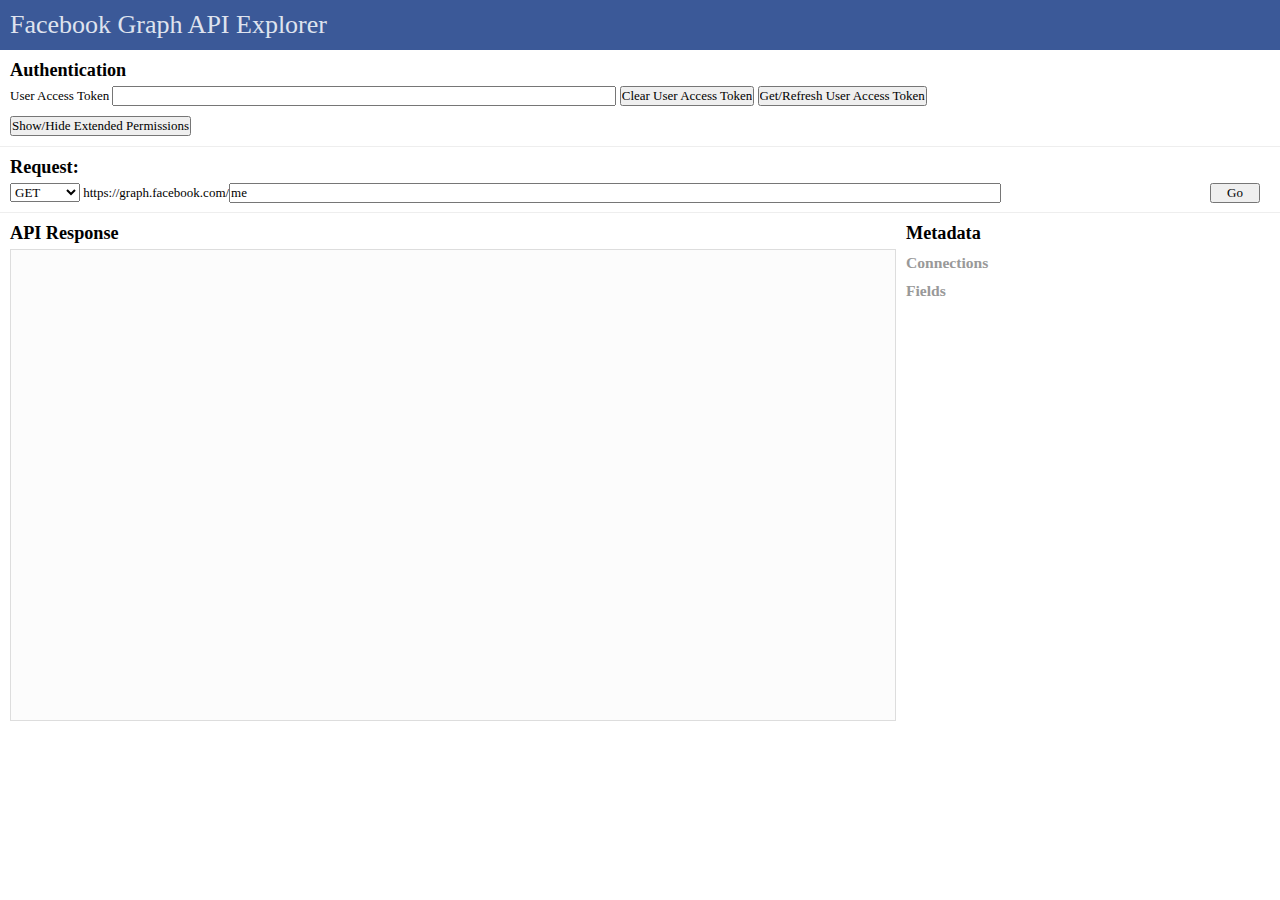
==== index.html @ 136fe8bf "add files" ====
<!DOCTYPE html PUBLIC "-//W3C//DTD HTML 4.01 Transitional//EN"
   "http://www.w3.org/TR/html4/loose.dtd">

<html lang="en">
<head>
	<meta http-equiv="Content-Type" content="text/html; charset=utf-8">
	<title>Facebook Graph API Explorer</title>
	
	<link rel="stylesheet" type="text/css" href="reset.css">
	<link rel="stylesheet" type="text/css" href="base.css">
	<script src="jquery-1.4.4.min.js" type="text/javascript" charset="utf-8"></script>
	<script src="jquery.query-2.1.7.js" type="text/javascript" charset="utf-8"></script>
	<script src="jquery.history.js" type="text/javascript" charset="utf-8"></script>
	<script src="jquery.cookie.js" type="text/javascript" charset="utf-8"></script>
	<script src="base.js" type="text/javascript" charset="utf-8"></script>
</head>
<body>

<div id="header">
	<h1>Facebook Graph API Explorer</h1>
</div>

<div id="auth-panel">
	<h2>Authentication</h2>
	<label id="access_token_label" for="access_token">User Access Token</label>
	<input type="text" id="access_token" value="" name="access_token" />
	<input type="button" id="clear_access_token" value="Clear User Access Token" />
	<input type="submit" id="start_auth" value="Get/Refresh User Access Token" />
	<form id="perms" style="display:none">
		<fieldset id="perms_pub">
			<legend>Publishing &amp; Management Permissions</legend>
			
			<input type="checkbox" id="perms_publish_stream" name="publish_stream" value="1">
			<label for="perms_publish_stream">publish_stream</label>
			
			<input type="checkbox" id="perms_create_event" name="create_event" value="1">
			<label for="perms_create_event">create_event</label>
			
			<input type="checkbox" id="perms_rsvp_event" name="rsvp_event" value="1">
			<label for="perms_rsvp_event">rsvp_event</label>
			
			<input type="checkbox" id="perms_sms" name="sms" value="1">
			<label for="perms_sms">sms</label>
			
			<input type="checkbox" id="perms_offline_access" name="offline_access" value="1">
			<label for="perms_offline_access">offline_access</label>
			
			<input type="checkbox" id="perms_publish_checkins" name="publish_checkins" value="1">
			<label for="perms_publish_checkins">publish_checkins</label>
			
			<input type="checkbox" id="perms_manage_pages" name="manage_pages" value="1">
			<label for="perms_manage_pages">manage_pages</label>
		
			<input type="checkbox" id="perms_read_insights" name="read_insights" value="1">
			<label for="perms_read_insights">read_insights</label>
			
		</fieldset>
		
		<fieldset id="perms_user">
			<legend>User Permissions</legend>
			
			<input type="checkbox" id="perms_user_about_me" name="user_about_me" value="1">
			<label for="perms_user_about_me">user_about_me</label>
			
			<input type="checkbox" id="perms_user_activities" name="user_activities" value="1">
			<label for="perms_user_activities">user_activities</label>
			
			<input type="checkbox" id="perms_user_birthday" name="user_birthday" value="1">
			<label for="perms_user_birthday">user_birthday</label>
			
			<input type="checkbox" id="perms_user_education_history" name="user_education_history" value="1">
			<label for="perms_user_education_history">user_education_history</label>
			
			<input type="checkbox" id="perms_user_events" name="user_events" value="1">
			<label for="perms_user_events">user_events</label>
			
			<input type="checkbox" id="perms_user_groups" name="user_groups" value="1">
			<label for="perms_user_groups">user_groups</label>
			
			<input type="checkbox" id="perms_user_hometown" name="user_hometown" value="1">
			<label for="perms_user_hometown">user_hometown</label>
			
			<input type="checkbox" id="perms_user_interests" name="user_interests" value="1">
			<label for="perms_user_interests">user_interests</label>

			<input type="checkbox" id="perms_user_likes" name="user_likes" value="1">
			<label for="perms_user_likes">user_likes</label>
			
			<input type="checkbox" id="perms_user_location" name="user_location" value="1">
			<label for="perms_user_location">user_location</label>
			
			<input type="checkbox" id="perms_user_notes" name="user_notes" value="1">
			<label for="perms_user_notes">user_notes</label>
			
			<input type="checkbox" id="perms_user_online_presence" name="user_online_presence" value="1">
			<label for="perms_user_online_presence">user_online_presence</label>
			
			<input type="checkbox" id="perms_user_photo_video_tags" name="user_photo_video_tags" value="1">
			<label for="perms_user_photo_video_tags">user_photo_video_tags</label>
			
			<input type="checkbox" id="perms_user_photos" name="user_photos" value="1">
			<label for="perms_user_photos">user_photos</label>
			
			<input type="checkbox" id="perms_user_relationships" name="user_relationships" value="1">
			<label for="perms_user_relationships">user_relationships</label>

			<input type="checkbox" id="perms_user_relationship_details" name="user_relationship_details" value="1">
			<label for="perms_user_relationship_details">user_relationship_details</label>
			
			<input type="checkbox" id="perms_user_religion_politics" name="user_religion_politics" value="1">
			<label for="perms_user_religion_politics">user_religion_politics</label>
			
			<input type="checkbox" id="perms_user_status" name="user_status" value="1">
			<label for="perms_user_status">user_status</label>
			
			<input type="checkbox" id="perms_user_videos" name="user_videos" value="1">
			<label for="perms_user_videos">user_videos</label>
			
			<input type="checkbox" id="perms_user_website" name="user_website" value="1">
			<label for="perms_user_website">user_website</label>
			
			<input type="checkbox" id="perms_user_work_history" name="user_work_history" value="1">
			<label for="perms_user_work_history">user_work_history</label>

			<input type="checkbox" id="perms_email" name="email" value="1">
			<label for="perms_email">email</label>

			<input type="checkbox" id="perms_read_friendlists" name="read_friendlists" value="1">
			<label for="perms_read_friendlists">read_friendlists</label>
			
			<input type="checkbox" id="perms_manage_friendlists" name="manage_friendlists" value="1">
			<label for="perms_manage_friendlists">manage_friendlists</label>

			<input type="checkbox" id="perms_read_insights" name="read_insights" value="1">
			<label for="perms_read_insights">read_insights</label>
			
			<input type="checkbox" id="perms_read_mailbox" name="read_mailbox" value="1">
			<label for="perms_read_mailbox">read_mailbox</label>
			
			<input type="checkbox" id="perms_read_requests" name="read_requests" value="1">
			<label for="perms_read_requests">read_requests</label>
			
			<input type="checkbox" id="perms_read_stream" name="read_stream" value="1">
			<label for="perms_read_stream">read_stream</label>
			
			<input type="checkbox" id="perms_xmpp_login" name="xmpp_login" value="1">
			<label for="perms_xmpp_login">xmpp_login</label>
			
			<input type="checkbox" id="perms_ads_management" name="ads_management" value="1">
			<label for="perms_ads_management">ads_management</label>
			
			<input type="checkbox" id="perms_user_checkins" name="user_checkins" value="1">
			<label for="perms_user_checkins">user_checkins</label>
			
		</fieldset>

		<fieldset id="perms_friends">
			<legend>Friends Permissions</legend>

			<input type="checkbox" id="perms_friends_about_me" name="friends_about_me" value="1">
			<label for="perms_friends_about_me">friends_about_me</label>

			<input type="checkbox" id="perms_friends_activities" name="friends_activities" value="1">
			<label for="perms_friends_activities">friends_activities</label>

			<input type="checkbox" id="perms_friends_birthday" name="friends_birthday" value="1">
			<label for="perms_friends_birthday">friends_birthday</label>

			<input type="checkbox" id="perms_friends_education_history" name="friends_education_history" value="1">
			<label for="perms_friends_education_history">friends_education_history</label>

			<input type="checkbox" id="perms_friends_events" name="friends_events" value="1">
			<label for="perms_friends_events">friends_events</label>

			<input type="checkbox" id="perms_friends_groups" name="friends_groups" value="1">
			<label for="perms_friends_groups">friends_groups</label>

			<input type="checkbox" id="perms_friends_hometown" name="friends_hometown" value="1">
			<label for="perms_friends_hometown">friends_hometown</label>

			<input type="checkbox" id="perms_friends_interests" name="friends_interests" value="1">
			<label for="perms_friends_interests">friends_interests</label>

			<input type="checkbox" id="perms_friends_likes" name="friends_likes" value="1">
			<label for="perms_friends_likes">friends_likes</label>

			<input type="checkbox" id="perms_friends_location" name="friends_location" value="1">
			<label for="perms_friends_location">friends_location</label>

			<input type="checkbox" id="perms_friends_notes" name="friends_notes" value="1">
			<label for="perms_friends_notes">friends_notes</label>

			<input type="checkbox" id="perms_friends_online_presence" name="friends_online_presence" value="1">
			<label for="perms_friends_online_presence">friends_online_presence</label>

			<input type="checkbox" id="perms_friends_photo_video_tags" name="friends_photo_video_tags" value="1">
			<label for="perms_friends_photo_video_tags">friends_photo_video_tags</label>

			<input type="checkbox" id="perms_friends_photos" name="friends_photos" value="1">
			<label for="perms_friends_photos">friends_photos</label>

			<input type="checkbox" id="perms_friends_relationships" name="friends_relationships" value="1">
			<label for="perms_friends_relationships">friends_relationships</label>

			<input type="checkbox" id="perms_friends_relationship_details" name="friends_relationship_details" value="1">
			<label for="perms_friends_relationship_details">friends_relationship_details</label>

			<input type="checkbox" id="perms_friends_religion_politics" name="friends_religion_politics" value="1">
			<label for="perms_friends_religion_politics">friends_religion_politics</label>

			<input type="checkbox" id="perms_friends_status" name="friends_status" value="1">
			<label for="perms_friends_status">friends_status</label>

			<input type="checkbox" id="perms_friends_videos" name="friends_videos" value="1">
			<label for="perms_friends_videos">friends_videos</label>

			<input type="checkbox" id="perms_friends_website" name="friends_website" value="1">
			<label for="perms_friends_website">friends_website</label>

			<input type="checkbox" id="perms_friends_work_history" name="friends_work_history" value="1">
			<label for="perms_friends_work_history">friends_work_history</label>

			<input type="checkbox" id="perms_friends_checkins" name="friends_checkins" value="1">
			<label for="perms_friends_checkins">friends_checkins</label>

		</fieldset>

	</form>
	
	<div id="auth_actions">
		<input type="submit" id="toggle_perms" value="Show/Hide Extended Permissions" />
		
	</div>
	
	
</div>

<div id="request-panel">
	<h2>Request:</h2>
	<form id="request_form">
		<fieldset id="request_main">
			<select id="select_method" name="method">
				<option value="GET">GET</option>
				<option value="POST">POST</option>
				<option value="DELETE">DELETE</option>
			</select>
			<label for="request">https://graph.facebook.com/</label>
			<input type="text" name="request" id="request_url" value="me" />
			<input type="submit" value="Go" id="request_submit">
		</fieldset>
		<div id="post_fields">
			
			<ul>
				<li class="post_field">
					<select name="fieldname[]">
						<option value="">Select...</option>
						<option value="message">message</option>
						<option value="picture">picture</option>
						<option value="link">link</option>
						<option value="name">name</option>
						<option value="subject">subject</option>
						<option value="caption">caption</option>
						<option value="description">description</option>
						<option value="source">source</option>
						<option value="name">name</option>
						<option value="start_time">start_time</option>
						<option value="end_time">end_time</option>
						<option value="coordinates">coordinates</option>
						<option value="place">place</option>
					</select>
					<input type="text" name="fieldvalue[]" />
					<a href="#" class="remove_field">X</a>
				</li>
				<li>
					<a href="#" class="add_field">Add field</a>
				</li>
			</ul>
			
		</div>
	</form>
</div>

<div id="response-panel">
	<div id="response-body">
		<h2>API Response</h2>
		<pre id="response"></pre>
	</div>
	<div id="response-meta">
		<h2>Metadata</h2>
		<h3>Connections</h3>
		<div id="connections"></div>
		<h3>Fields</h3>
		<div id="fields"></div>
	</div> 
</div>



</body>
</html>
---- base.css ----
body {
    font-family: Trebuchet MS;
    font-size: 13px;
}
#header {
    background-color: #3B5998;
}
#header h1 {
    color: #DFE3EE;
    font-size: 2em;
    padding: 10px;
}
h2 {
    margin: 10px 0 5px 10px;
    font-size:1.4em;
    font-weight:bold;
}
h3 {
    margin: 10px 0 5px 10px;
    font-size:1.2em;
    font-weight:bold;
    color: #999;
    clear:left;
}

#access_token_label {
    margin-left:10px;

}
#access_token {
    width: 500px;
}

#perms {
    background: none repeat scroll 0 0 #EEEEEE;
    margin: 5px;
    overflow: auto;
    padding: 5px;
}
#perms_pub,
#perms_user,
#perms_friends {
    float:left;
    width:30%;
}
#perms fieldset legend {
    margin: 10px 0 0px 10px;
    font-size:1.4em;
    font-weight:bold;
}
#perms label {
    width:38%;
    display:inline-block;
} 
#perms input {
    width:7%;
}
#auth_actions{
    padding:10px 0 0 10px;
}


#auth-panel{
    border-bottom: 1px solid #EEEEEE;
    padding-bottom: 10px;  
}

#request-panel{
    border-bottom: 1px solid #EEEEEE;
    padding-bottom: 10px;
}
#request-panel #request_form{
    margin: 0px 10px 0 10px;
}
#select_method {
    width:70px;
}
#request_submit {
    width:50px;
    position:absolute;
    right:20px;
}
#request_url {
    margin-right: 80px;
    position: absolute;
    width: 60%;
    width: -moz-available;
}
#post_fields{
    display:none;
    padding:5px 0;
}

#post_fields ul li {
    padding:5px 0;
}

#post_fields ul li.post_field {
    display:none;
}

#post_fields ul li.post_field input[type=text]{
    width:300px;
}
 

/* RESPONSE */

#response-panel {}
#response-body {
    float: left;
    width: 70%;
}
#response-meta {
    float: left;
    width: 30%;
}
#response-meta #connections {
    margin-left:10px;
}
#response-meta #connections ul {
    overflow:auto;
}
#response-meta #connections ul li{
    float: left;
    font-size: 0.8em;
    margin-right: 10px;
}
#response-meta #fields {
    clear: both;
    font-size: 0.8em;
    height: 200px;
    margin-left: 10px;
    overflow: auto;
}
#response-meta #fields dl dt {
    float:left;
    width:25%;
    font-weight:bold;
}
#response-meta #fields dl dd {
    float:left;
    width:70%;
}

#response {
    border: 1px solid #DDDDDD;
    font-family: monospace;
    overflow: auto;
    padding: 10px;
    white-space: pre;
    height:450px;
    margin-left:10px;
    margin-bottom: 10px;
    background: none repeat scroll 0 0 #FCFCFC;
}
#response.error {
    background: #FFE3E3;
}
#response.loading {
    opacity: 0.5;
    background: url(spinner.gif) no-repeat center 20%;
}

span.int {
    color:red;
}
span.bool {
    color:blue;
}
span.string {
    color:green;
}
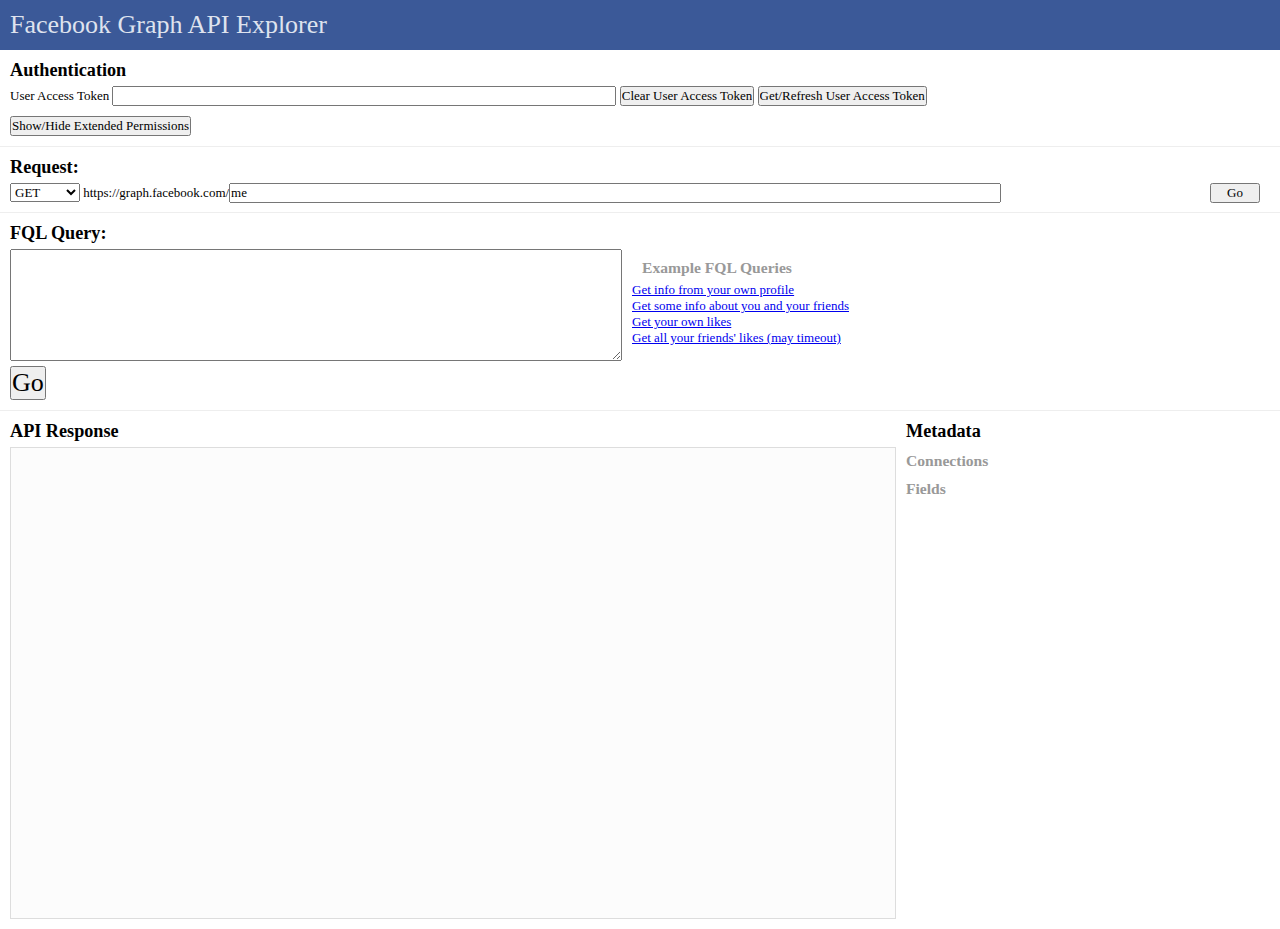
==== commit f42de980: "add fql queryability" ====
--- a/index.html
+++ b/index.html
@@ -280,6 +280,41 @@
 	</form>
 </div>
 
+<div id="fql-panel">
+	<h2>FQL Query:</h2>
+	<form id="fql_form">
+		<textarea id="fql_query"></textarea>
+		<input type="submit" value="Go" id="fql_submit">
+	</form>
+	<div id="fql-examples">
+		<h3>Example FQL Queries</h3>
+		<ul>
+			<li>
+				<a href="#">Get info from your own profile
+					<span>SELECT name, birthday, hometown_location FROM user WHERE uid = me()</span>
+				</a>
+			</li>
+			<li>
+				<a href="#">Get some info about you and your friends
+					<span>SELECT uid, name, pic_square FROM user WHERE uid = me() OR uid IN (SELECT uid2 FROM friend WHERE uid1 = me())</span>
+				</a>
+			</li>
+			<li>
+				<a href="#">Get your own likes
+					<span>SELECT page_id, name, type FROM page WHERE page_id IN (SELECT page_id FROM page_fan WHERE uid=me())</span>
+				</a>
+			</li>
+			<li>
+				<a href="#">Get all your friends' likes (may timeout)
+					<span>SELECT page_id, name, type FROM page WHERE page_id IN (SELECT page_id FROM page_fan WHERE uid IN (SELECT uid2 FROM friend WHERE uid1 = me()))</span>
+				</a>
+			</li>
+		</ul>
+	</div>
+</div>
+
+
+
 <div id="response-panel">
 	<div id="response-body">
 		<h2>API Response</h2>
--- a/base.css
+++ b/base.css
@@ -103,6 +103,36 @@
     width:300px;
 }
  
+ 
+/* FQL */
+
+#fql-panel{
+    padding-bottom: 10px;  
+    border-bottom: 1px solid #EEEEEE;
+    overflow:auto;
+}
+#fql_form{
+    margin: 0px 10px;
+    float:left;
+}
+#fql_query{
+    display: block;
+    font-family: monospace;
+    height: 100px;
+    padding: 5px;
+    position: relative;
+    width: 600px;
+}
+#fql_submit{
+    margin-top:5px;
+    font-size:2em;
+}
+#fql-examples {
+    float:left;
+}
+#fql-examples ul li a span {
+    display:none;
+}
 
 /* RESPONSE */
 
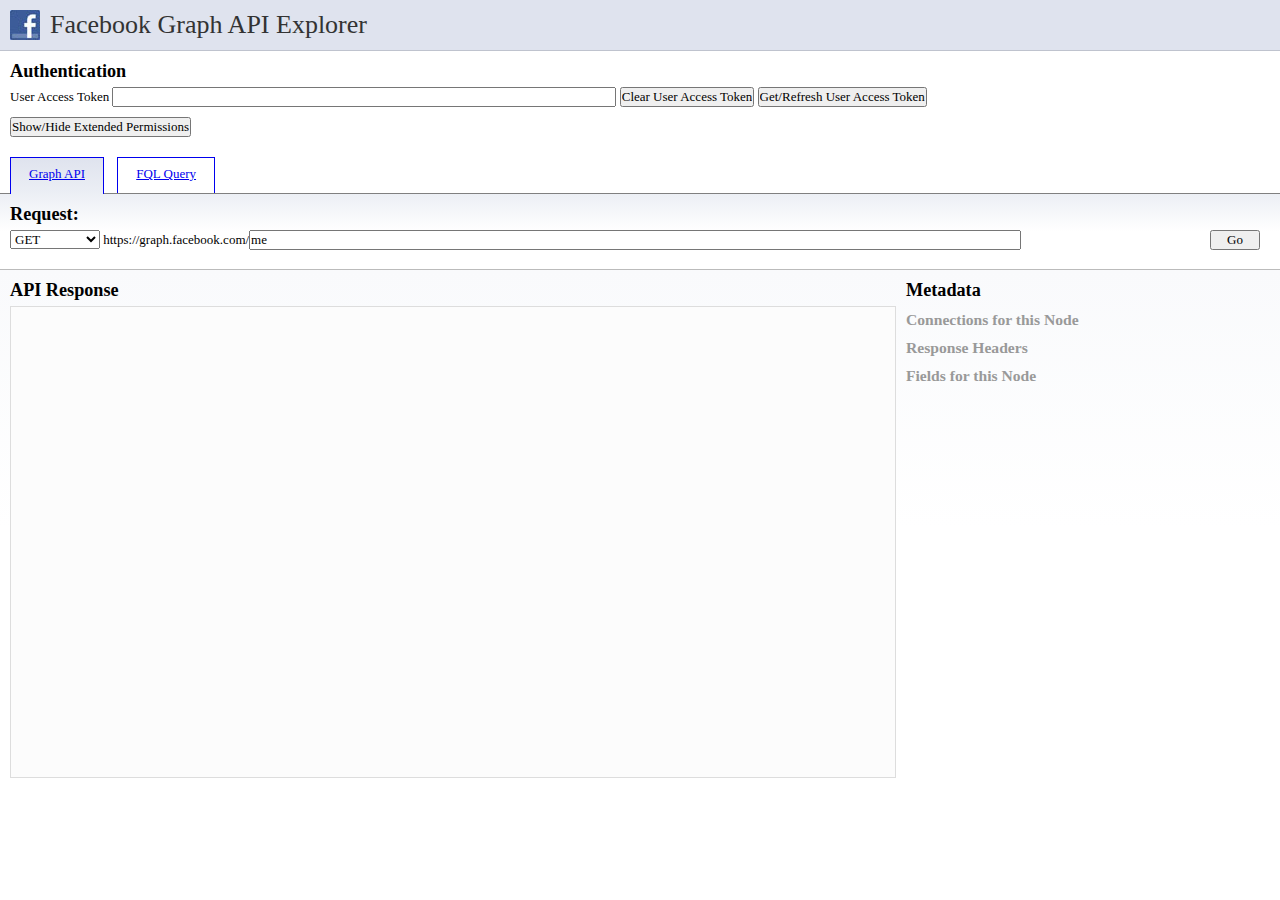
==== commit 7e5618c5: "css tweaks and images" ====
--- a/index.html
+++ b/index.html
@@ -5,6 +5,14 @@
 <head>
 	<meta http-equiv="Content-Type" content="text/html; charset=utf-8">
 	<title>Facebook Graph API Explorer</title>
+	<link rel="shortcut icon" href="http://facebook.com/favicon.ico" />
+	
+  <meta property="og:title" content="Facebook Graph API Explorer"/>
+  <meta property="og:type" content="website"/>
+  <meta property="og:url" content="https://www.simoncross.com/fb/graph/"/>
+  <meta property="og:image" content="https://www.simoncross.com/fb/graph/f_logo.png"/>
+  <meta property="og:site_name" content="SimonCross.com"/>
+  <meta property="fb:app_id" content="167160903315323"/>
 	
 	<link rel="stylesheet" type="text/css" href="reset.css">
 	<link rel="stylesheet" type="text/css" href="base.css">
@@ -18,6 +26,7 @@
 
 <div id="header">
 	<h1>Facebook Graph API Explorer</h1>
+	<iframe id="fb-like" src="http://www.facebook.com/plugins/like.php?href=https%3A%2F%2Fwww.simoncross.com%2Ffb%2Fgraph%2F&amp;layout=standard&amp;show_faces=false&amp;width=450&amp;action=like&amp;font&amp;colorscheme=light&amp;height=35" scrolling="no" frameborder="0" style="border:none; overflow:hidden; width:450px; height:35px;" allowTransparency="true"></iframe>
 </div>
 
 <div id="auth-panel">
@@ -233,6 +242,13 @@
 	</div>
 	
 	
+</div>
+
+<div id="tabs">
+	<ul>
+		<li><a href="#" class="active graph">Graph API</a></li>
+		<li><a href="#" class="fql">FQL Query</a></li>
+	</ul>
 </div>
 
 <div id="request-panel">
@@ -267,6 +283,10 @@
 						<option value="end_time">end_time</option>
 						<option value="coordinates">coordinates</option>
 						<option value="place">place</option>
+						<option value="to">to</option>
+						<option value="context">context</option>
+						<option value="batch">batch</option>
+						<option value="tags">tags</option>
 					</select>
 					<input type="text" name="fieldvalue[]" />
 					<a href="#" class="remove_field">X</a>
@@ -322,9 +342,11 @@
 	</div>
 	<div id="response-meta">
 		<h2>Metadata</h2>
-		<h3>Connections</h3>
+		<h3>Connections for this Node</h3>
 		<div id="connections"></div>
-		<h3>Fields</h3>
+		<h3>Response Headers</h3>
+		<div id="headers"></div>
+		<h3>Fields for this Node</h3>
 		<div id="fields"></div>
 	</div> 
 </div>
--- a/base.css
+++ b/base.css
@@ -2,16 +2,26 @@
     font-family: Trebuchet MS;
     font-size: 13px;
 }
+a { outline:0;}
 #header {
-    background-color: #3B5998;
+    background-color: #dfe3ee;
+    position:relative;
+    border-bottom:1px solid #bfc3ce;
 }
 #header h1 {
-    color: #DFE3EE;
+    color: #333;
     font-size: 2em;
-    padding: 10px;
+    padding: 10px 10px 10px 50px;
+    background: url("f_logo.jpg") no-repeat scroll 10px center transparent;
+}
+#header #fb-like{
+    left: 410px;
+    position: absolute;
+    top: 14px;
 }
 h2 {
-    margin: 10px 0 5px 10px;
+    margin: 0 0 5px 10px;
+    padding-top: 10px;
     font-size:1.4em;
     font-weight:bold;
 }
@@ -61,19 +71,53 @@
 
 
 #auth-panel{
-    border-bottom: 1px solid #EEEEEE;
-    padding-bottom: 10px;  
-}
-
+    padding-bottom: 20px;  
+}
+
+/* tabs */
+#tabs {}
+#tabs ul {
+    border-bottom: 1px solid gray;
+}
+#tabs ul li {
+    display: inline-block;
+    height: 36px;
+}
+#tabs ul li a {
+       border-style: solid solid none;
+       border-width: 1px 1px medium;
+       display: inline-block;
+       height: 35px;
+       line-height: 31px;
+       margin-left: 10px;
+       padding: 0 18px;
+}
+#tabs ul li a.active {
+    background-color: #dfe3ee;
+    height:36px;
+    background-image:-moz-linear-gradient(top, #dfe3ee 0%, #eceff5 100%);
+    background-image:linear-gradient(top, #dfe3ee 0%, #eceff5 100%);
+    background-image:-webkit-gradient(linear, right top, right bottom, color-stop(0%,#dfe3ee), color-stop(100%,#eceff5));
+}
+
+#request-panel, #fql-panel {
+    background-image:-moz-linear-gradient(top, #eceff5 0%, #fff 50%);
+    background-image:linear-gradient(top, #eceff5 0%, #fff 50%);
+    background-image:-webkit-gradient(linear, right top, right bottom, color-stop(0%,#eceff5), color-stop(50%,#fff));
+    
+}
+
+/* request panel */
 #request-panel{
-    border-bottom: 1px solid #EEEEEE;
-    padding-bottom: 10px;
+    border-bottom: 1px solid #bbb;
+    padding-bottom: 20px;
+    clear:left;
 }
 #request-panel #request_form{
     margin: 0px 10px 0 10px;
 }
 #select_method {
-    width:70px;
+    width:90px;
 }
 #request_submit {
     width:50px;
@@ -107,9 +151,11 @@
 /* FQL */
 
 #fql-panel{
-    padding-bottom: 10px;  
-    border-bottom: 1px solid #EEEEEE;
+    padding-bottom: 20px;  
+    border-bottom: 1px solid #bbb;
     overflow:auto;
+    clear:left;
+    display:none;
 }
 #fql_form{
     margin: 0px 10px;
@@ -125,7 +171,7 @@
 }
 #fql_submit{
     margin-top:5px;
-    font-size:2em;
+    font-size:1.2em;
 }
 #fql-examples {
     float:left;
@@ -134,9 +180,14 @@
     display:none;
 }
 
-/* RESPONSE */
-
-#response-panel {}
+/* RESPONSE  PANEL */
+
+#response-panel {
+    overflow:auto;
+    background-image:-moz-linear-gradient(top, #f9fafc 0%, #fff 50%);
+    background-image:linear-gradient(top, #f9fafc 0%, #fff 50%);
+    background-image:-webkit-gradient(linear, right top, right bottom, color-stop(0%,#f9fafc), color-stop(50%,#fff));
+}
 #response-body {
     float: left;
     width: 70%;
@@ -159,7 +210,6 @@
 #response-meta #fields {
     clear: both;
     font-size: 0.8em;
-    height: 200px;
     margin-left: 10px;
     overflow: auto;
 }
@@ -172,6 +222,17 @@
     float:left;
     width:70%;
 }
+
+#response-meta #headers {}
+#response-meta #headers dl {
+    margin: 0 10px;
+    font-size:0.8em;
+}
+#response-meta #headers dl dt {
+    width:100px;
+    float: left;
+}
+#response-meta #headers dl dd {}
 
 #response {
     border: 1px solid #DDDDDD;
